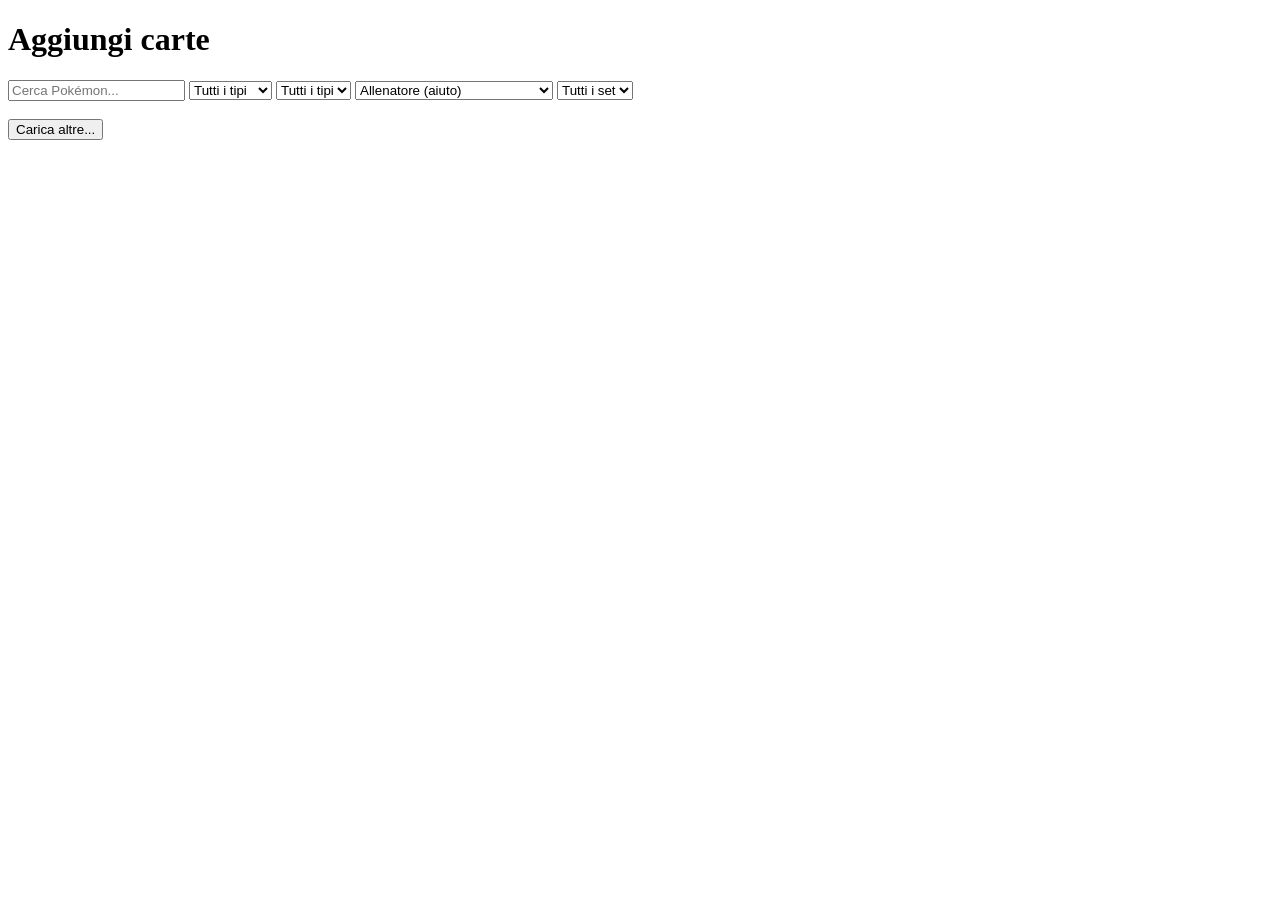
==== 5_Applicativo/pokecarddex/src/main/resources/templates/addCard.html @ e7079e01 "Inizio della funzione di aggiunta delle carte pokémon" ====
<!DOCTYPE html>
<html xmlns:th="http://www.thymeleaf.org"
      th:replace="~{layout/base :: parent(
          title='Add cards',
          contentFragment=~{:: .page-content}
      )}">
<head>
  <title>Ignorato perché sostituito dal layout</title>
</head>
<body>
<!-- Questo tag corrisponde al selettore .page-content richiesto dal layout -->
<div class="page-content">
  <h1>Aggiungi carte</h1>
  <!-- Il contenitore padre -->
  <div class="filtri">
  <form>
    <input type="text" id="filtro-nome" placeholder="Cerca Pokémon..." onchange="filtraCarte()">
    <select id="filtro-categoria" onchange="gestisciCambioTipoCarta()">
      <option value="">Tutti i tipi</option>
      <option value="Pokemon">Pokémon</option>
      <option value="Trainer">Allenatore</option>
      <option value="Energy">Energia</option>
    </select>
    <select id="filtro-tipo" onchange="filtraCarte()">
      <option value="">Tutti i tipi</option>
      <option value="Fire">Fuoco</option>
      <option value="Water">Acqua</option>
      <option value="Grass">Erba</option>
      <option value="Lightning">Lampo</option>
      <option value="Psychic">Psico</option>
      <option value="Fighting">Lotta</option>
      <option value="Darkness">Buio</option>
      <option value="Metal">Acciaio</option>
      <option value="Colorless">Normale</option>
      <option value="Dragon">Drago</option>
    </select>
    <select id="filtro-tipoAllenatore" onchange="filtraCarte()">
      <option value="Supporter">Allenatore (aiuto)</option>
      <option value="Item">Allenatore (strumento)</option>
      <option value="Pokémon tool">Allenatore (oggetto pokémon)</option>
      <option value="Stadium">Allenatore (stadio)</option>
    </select>
    <select id="filtro-espansione" onchange="filtraCarte()">
      <option value="">Tutti i set</option>
      <option th:each="set : ${sets}" th:value="${set.getName()}" th:text="${set.getName()}"></option>
    </select>
  </form>
</div>
  <div class="cards-wrapper2">
    <!-- Barra Filtri -->

    <th:block th:fragment="bloccoRisultati">
    <div th:each="carta : ${cards}" class="card-container">
      <img th:if="${carta.image != null || carta.image != ''}" th:src="${carta.image}+'/high.png'" th:alt="${carta.name}"/>
    </div>
    <div id="box-carica-altre">
      <button th:onclick="'caricaAltre(' + (${addCard.number} + 1) + ')'">Carica altre...</button>
    </div>
    </th:block>
  </div>

  <script th:src="@{/js/searchFilter.js}" defer></script>
</div>

</body>
</html>
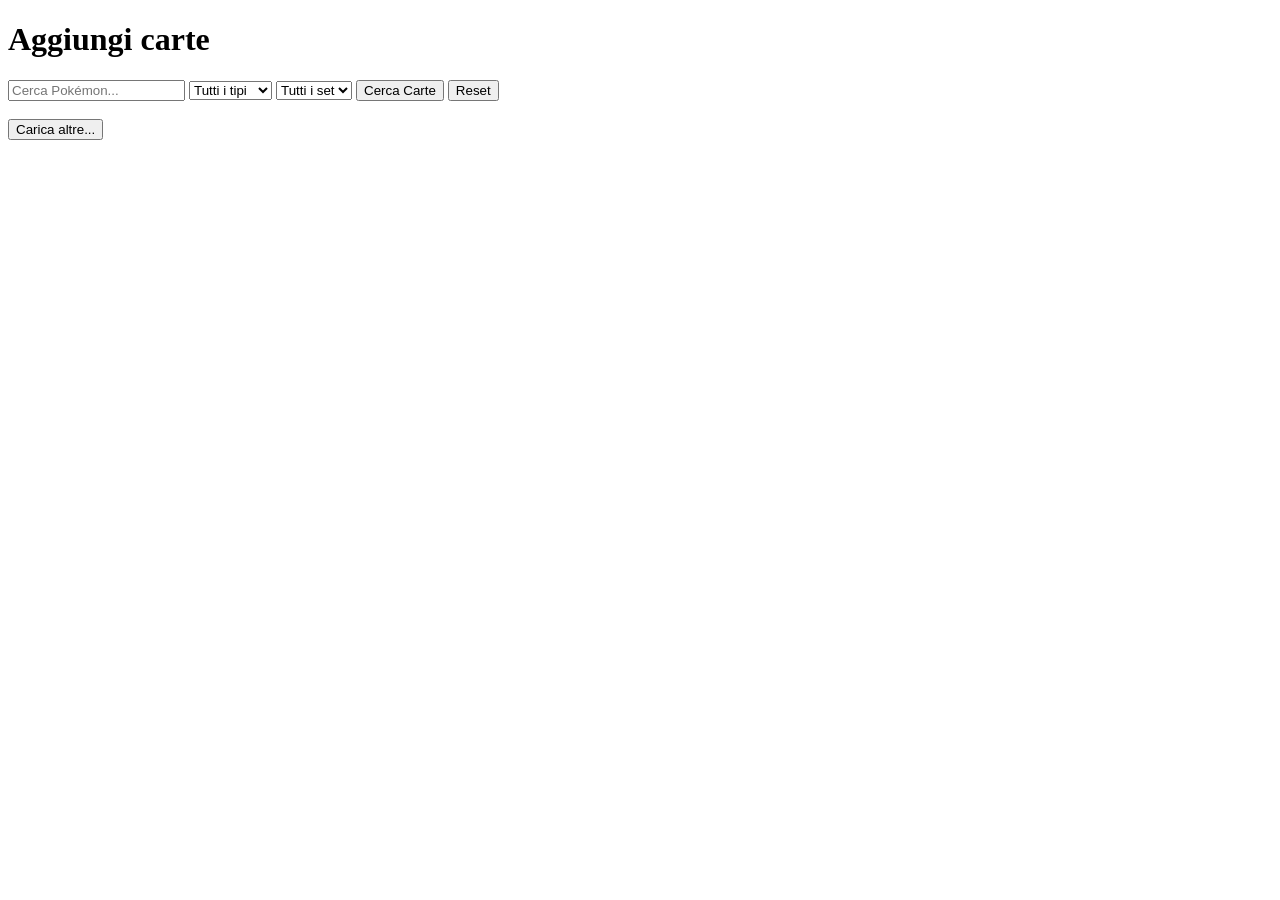
==== commit bbf59fd3: "Update 2 funzione di aggiunta carte" ====
--- a/5_Applicativo/pokecarddex/src/main/resources/templates/addCard.html
+++ b/5_Applicativo/pokecarddex/src/main/resources/templates/addCard.html
@@ -13,15 +13,18 @@
   <h1>Aggiungi carte</h1>
   <!-- Il contenitore padre -->
   <div class="filtri">
-  <form>
-    <input type="text" id="filtro-nome" placeholder="Cerca Pokémon..." onchange="filtraCarte()">
-    <select id="filtro-categoria" onchange="gestisciCambioTipoCarta()">
+  <form id="form-filtri" onsubmit="inviaFiltri(event)">
+
+    <input type="text" name="nome" id="filtro-nome" placeholder="Cerca Pokémon..."/>
+
+    <select id="filtro-supertype" name="tipoCarta" onchange="aggiornaVisibilitaFiltri()">
       <option value="">Tutti i tipi</option>
       <option value="Pokemon">Pokémon</option>
       <option value="Trainer">Allenatore</option>
       <option value="Energy">Energia</option>
     </select>
-    <select id="filtro-tipo" onchange="filtraCarte()">
+
+    <select id="filtro-energia" name="tipoEnergia" style="display: none">
       <option value="">Tutti i tipi</option>
       <option value="Fire">Fuoco</option>
       <option value="Water">Acqua</option>
@@ -33,29 +36,35 @@
       <option value="Metal">Acciaio</option>
       <option value="Colorless">Normale</option>
       <option value="Dragon">Drago</option>
+      <option value="Fairy">Folletto</option>
     </select>
-    <select id="filtro-tipoAllenatore" onchange="filtraCarte()">
-      <option value="Supporter">Allenatore (aiuto)</option>
-      <option value="Item">Allenatore (strumento)</option>
-      <option value="Pokémon tool">Allenatore (oggetto pokémon)</option>
-      <option value="Stadium">Allenatore (stadio)</option>
+    <select id="filtro-allenatore" name="tipoAllenatore" style="display: none">
+      <option value="Supporter">aiuto</option>
+      <option value="Item">strumento</option>
+      <option value="Pokémon tool">oggetto pokémon</option>
+      <option value="Stadium">stadio</option>
     </select>
-    <select id="filtro-espansione" onchange="filtraCarte()">
+
+    <select id="filtro-espansione" name="espansione">
       <option value="">Tutti i set</option>
-      <option th:each="set : ${sets}" th:value="${set.getName()}" th:text="${set.getName()}"></option>
+      <option th:each="set : ${sets}" th:value="${set.getId()}" th:text="${set.getName()}"></option>
     </select>
+
+    <button type="submit">Cerca Carte</button>
+    <button type="button" onclick="resetFiltri()">Reset</button>
   </form>
 </div>
-  <div class="cards-wrapper2">
-    <!-- Barra Filtri -->
 
+  <div class="cards-wrapper2" id="griglia-carte">
     <th:block th:fragment="bloccoRisultati">
-    <div th:each="carta : ${cards}" class="card-container">
-      <img th:if="${carta.image != null || carta.image != ''}" th:src="${carta.image}+'/high.png'" th:alt="${carta.name}"/>
-    </div>
-    <div id="box-carica-altre">
-      <button th:onclick="'caricaAltre(' + (${addCard.number} + 1) + ')'">Carica altre...</button>
-    </div>
+      <div th:each="carta : ${carte}" class="card-container">
+        <img th:if="${carta.image != null || carta.image != ''}" th:src="${carta.image}+'/high.png'" th:alt="${carta.name}"/>
+      </div>
+      <div id="box-carica-altre" th:if="${paginaCarte.hasNext()}">
+        <button type="button" th:onclick="'caricaAltre(' + (${paginaCarte.number} + 1) + ')'">
+          Carica altre...
+        </button>
+      </div>
     </th:block>
   </div>
 
